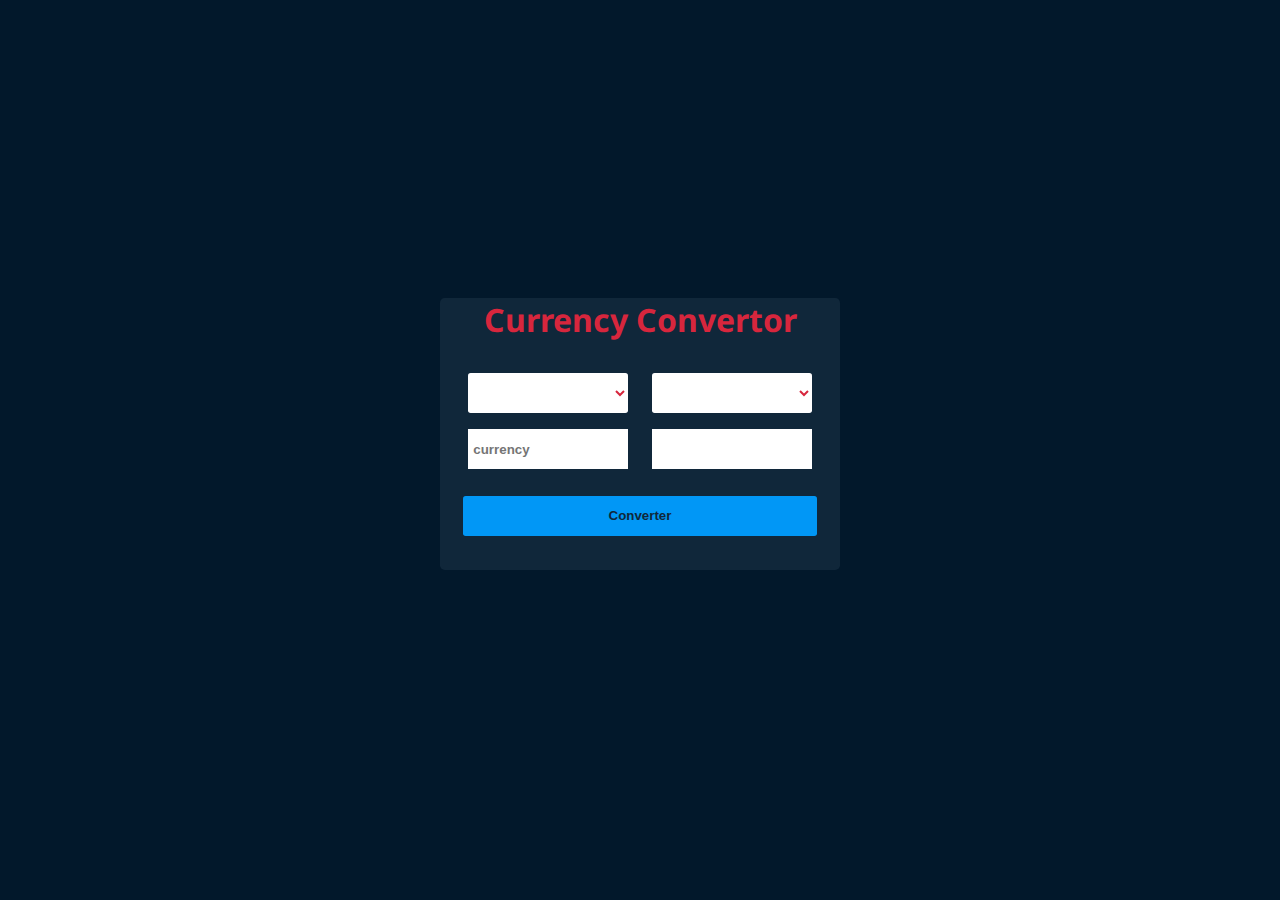
==== aula 2/index.html @ 5239f38a "first commit" ====
<!DOCTYPE html>
<html lang="en">
<head>
    <meta charset="UTF-8">
    <meta http-equiv="X-UA-Compatible" content="IE=edge">
    <meta name="viewport" content="width=device-width, initial-scale=1.0">
    <link rel="preconnect" href="https://fonts.googleapis.com">
    <link rel="preconnect" href="https://fonts.gstatic.com" crossorigin>
    <link href="https://fonts.googleapis.com/css2?family=Noto+Sans:wght@200;500;800&display=swap" rel="stylesheet">
    <link rel="stylesheet" href="index.css">
    <title>Currency Convertor</title>
    <script src="index.js"></script>
</head>
<body>
    <div class="container">
        <div class="converter_box">
            <h1 class="title">Currency Convertor</h1>
            <div class="content">
                <div class="select_box">
                    <select class="select" id="select_l" ></select>
                    <select class="select" id="select_r" ></select>
                </div>
                <div class="input_box">
                    <input id="input_currency" class="input_currency" type="number" min="1" placeholder="currency">
                    <input id="input_readonly" class="input_currency" type="number" readonly>
                </div>
                <button id="submit_button" onclick="currency_convertor()">Converter</button>
                <p id="erro_satatus"></p>
            </div>
        </div>
    </div>
    
</body>
</html>
---- aula 2/index.css ----
:root{
    --color1:#d7263d;
    --color2:#02182b;
    --color3:#0197f6;
    --color4:#10273a;
}
*{
    margin: 0;
    padding: 0;
    box-sizing: border-box;
}

.title{
    color:var(--color1);
    text-align: center;
    font: "Bakbak One";
    font-size: 2em;
}

.container{
    background-color: var(--color2);
    display: flex;
    align-items: center;
    justify-content: center;

    font-family: 'Noto Sans', sans-serif;
    width: 100vw;
    height: 100vh;
}

.converter_box{
    display: flex;
    align-items: center;
    flex-direction: column;
    background-color: var(--color4);
    width: 25em;
    height: 17em;
    border-radius: .3em;
    margin-bottom: 2em;  
}
.select_box{
    margin-top: 2em;
    display: flex;
    align-content: center;
    justify-content: center;
    gap: 1.5em;
}
.input_box{
    margin-top: 1em;
    display: flex;
    align-content: center;
    justify-content: center;
    gap:1.5em
}

.select{
    width: 12em;
    height: 3em;
    border-style: none;
    color: var(--color1);
    background-color: white;
    border-radius: 0.2em;
    font-weight: 700;
}
.input_currency{
    width: 12em;
    height: 3em;
    border-style: None;
    outline: none;
    font-weight: 700;
    padding: 0.4em;
    font-weight: 700;
}

#submit_button{
    width: 26.5em;
    height: 3em;
    border-style: None;
    background-color: var(--color3);
    border-radius: 0.2em;
    font-weight: 700;
    margin-top: 2em;
    color:var(--color4)
}
#erro_satatus{
    margin-top: 0.3em;
    color: var(--color1);
    text-align: center;  
}
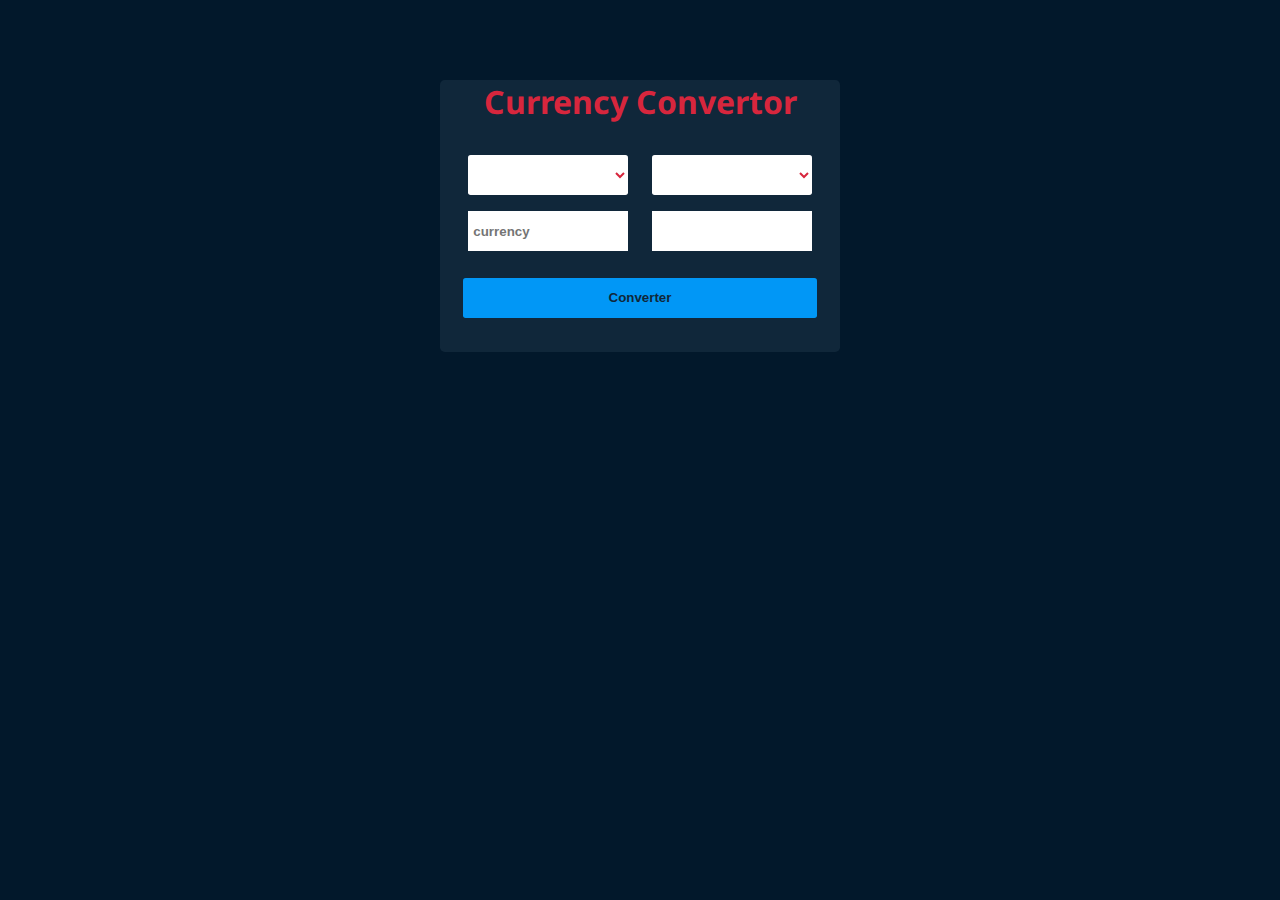
==== commit 49dc6a57: "sytle:status tag" ====
--- a/aula 2/index.html
+++ b/aula 2/index.html
@@ -25,7 +25,7 @@
                     <input id="input_readonly" class="input_currency" type="number" readonly>
                 </div>
                 <button id="submit_button" onclick="currency_convertor()">Converter</button>
-                <p id="erro_satatus"></p>
+                <p id="status"></p>
             </div>
         </div>
     </div>
--- a/aula 2/index.css
+++ b/aula 2/index.css
@@ -20,9 +20,8 @@
 .container{
     background-color: var(--color2);
     display: flex;
-    align-items: center;
+    /* align-items: center; */
     justify-content: center;
-
     font-family: 'Noto Sans', sans-serif;
     width: 100vw;
     height: 100vh;
@@ -37,6 +36,7 @@
     height: 17em;
     border-radius: .3em;
     margin-bottom: 2em;  
+    margin-top: 5em;
 }
 .select_box{
     margin-top: 2em;
@@ -82,7 +82,7 @@
     margin-top: 2em;
     color:var(--color4)
 }
-#erro_satatus{
+#status{
     margin-top: 0.3em;
     color: var(--color1);
     text-align: center;  
